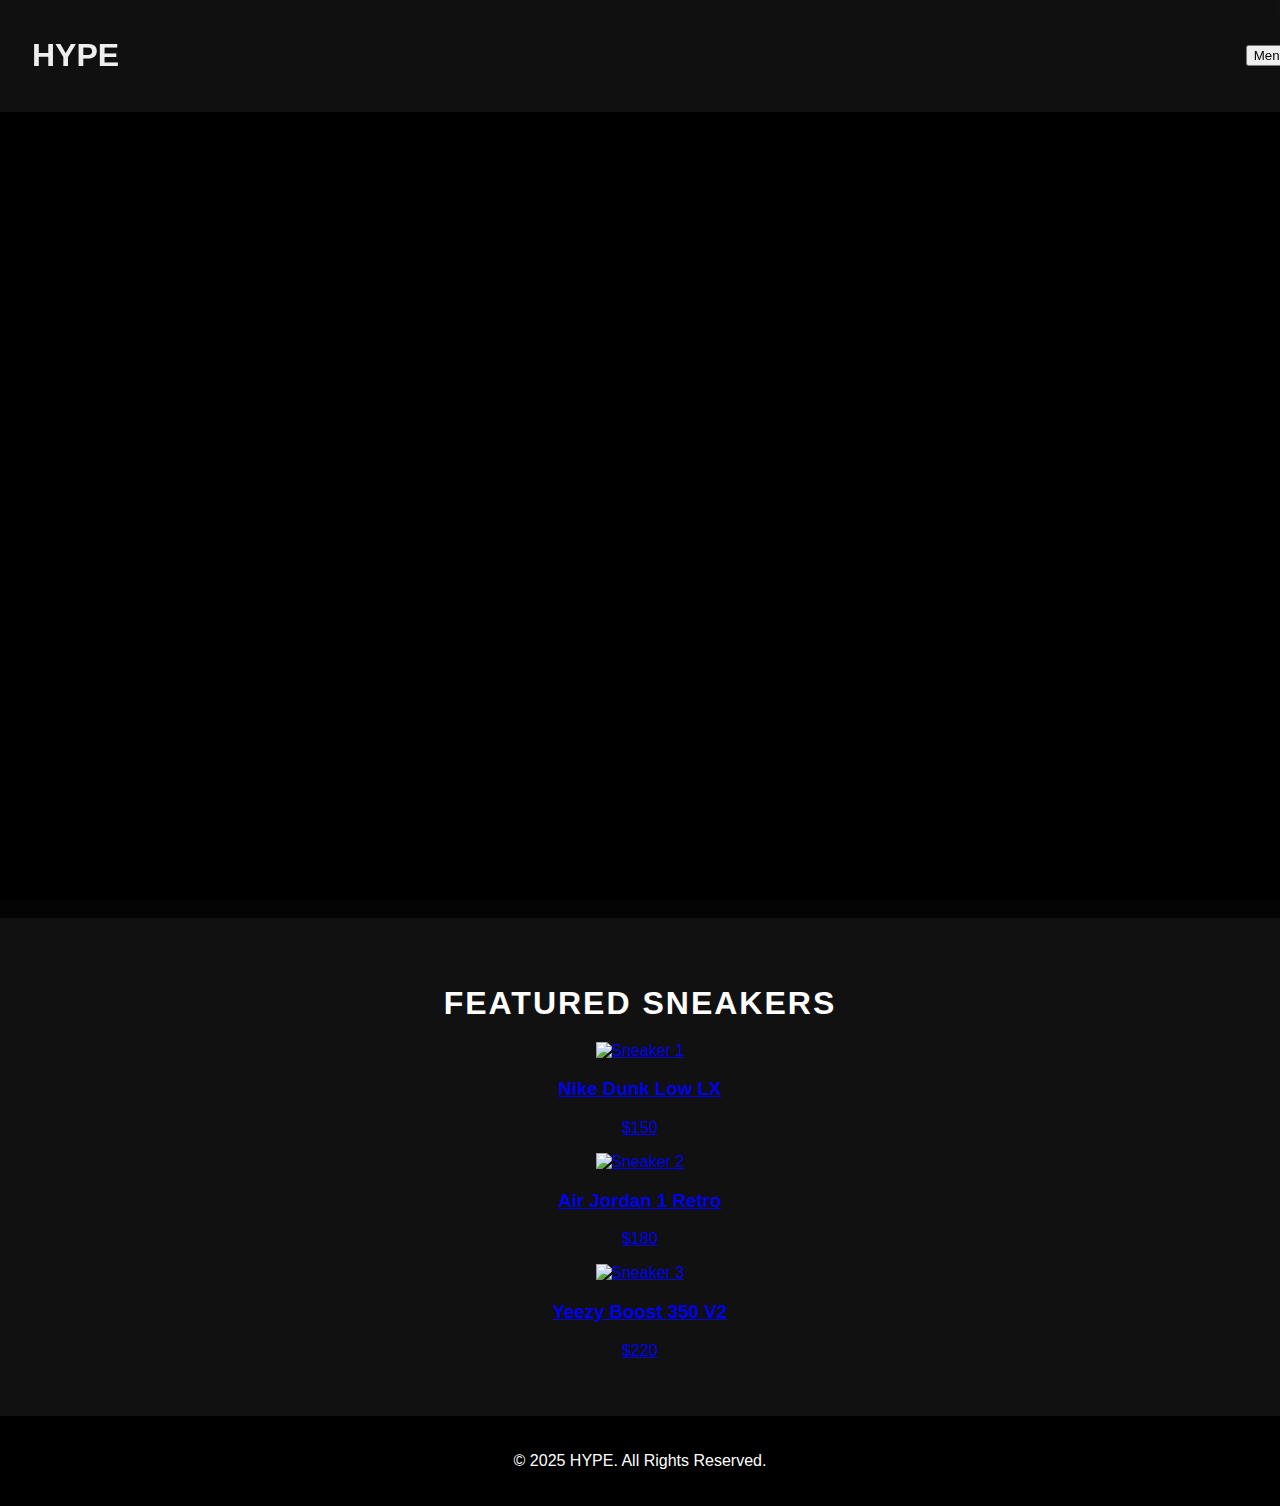
==== index.html @ d99d3ed1 "Add files via upload" ====
<!DOCTYPE html>
<html lang="en">
<head>
    <meta charset="UTF-8">
    <meta name="viewport" content="width=device-width, initial-scale=1.0">
    <title>HYPE - Sneaker Reseller</title>
    <script src="https://cdn.tailwindcss.com"></script>
    <script src="https://cdnjs.cloudflare.com/ajax/libs/gsap/3.12.2/gsap.min.js"></script>
    <link rel="stylesheet" href="https://cdn.jsdelivr.net/npm/swiper@9/swiper-bundle.min.css" />
<script src="https://cdn.jsdelivr.net/npm/swiper@9/swiper-bundle.min.js"></script>

    <link rel="stylesheet" href="styles.css">
</head>
<body>
    <!-- Loading Screen -->
    <div class="loading-screen" id="loading-screen">
        <div class="loading-content">
            <h1 class="loading-text">HYPE</h1>
            <div class="loading-bar"></div>
        </div>
    </div>

    <!-- Navbar -->
    <header class="navbar">
        <h1 class="text-2xl font-bold">HYPE</h1>
        <div class="dropdown">
            <button class="text-white">Menu ▼</button>
            <div class="dropdown-content p-2 rounded">
                <a href="index.html" class="block p-2 hover:bg-gray-700">Home</a>
                <a href="#products" class="block p-2 hover:bg-gray-700">Products</a>
                <a href="about.html" class="block p-2 hover:bg-gray-700">About</a>
                <a href="contact.html" class="block p-2 hover:bg-gray-700">Contact</a>
            </div>
        </div>
    </header>
<!-- cover Section -->
    <section class="cover">
        <div class="cover-content">
            <img src="img/main-cover.jpg" alt="cover"></div>
            </section>            
    <!-- Hero Section -->
    <section class="hero">
        <div class="hero-content">
            <h1>Step Into the HYPE</h1>
            <p>Your destination for exclusive and authentic sneakers.</p>
            <a href="#products" class="hero-btn">Shop Now</a>
        </div>
    </section>
    <!-- Products Section -->
    <section id="products" class="products text-center py-12">
        <h2 class="text-3xl font-bold mb-6">Featured Sneakers</h2>
        <div class="product-grid grid grid-cols-1 md:grid-cols-3 gap-6 px-6">
            
            <!-- Product 1 -->
            <a href="checkout.html?sneaker=1" class="product bg-gray-900 p-4 rounded-lg shadow-lg transition hover:scale-105">
                <img src="img/sneaker1-1.jpg" alt="Sneaker 1" class="w-full rounded-md">
                <h3 class="text-lg font-semibold mt-2">Nike Dunk Low LX</h3>
                <p class="text-gray-400">$150</p>
            </a>
    
            <!-- Product 2 -->
            <a href="checkout.html?sneaker=2" class="product bg-gray-900 p-4 rounded-lg shadow-lg transition hover:scale-105">
                <img src="img/sneaker2-1.jpg" alt="Sneaker 2" class="w-full rounded-md">
                <h3 class="text-lg font-semibold mt-2">Air Jordan 1 Retro</h3>
                <p class="text-gray-400">$180</p>
            </a>
    
            <!-- Product 3 -->
            <a href="checkout.html?sneaker=3" class="product bg-gray-900 p-4 rounded-lg shadow-lg transition hover:scale-105">
                <img src="img/sneaker3-1.jpg" alt="Sneaker 3" class="w-full rounded-md">
                <h3 class="text-lg font-semibold mt-2">Yeezy Boost 350 V2</h3>
                <p class="text-gray-400">$220</p>
            </a>
    
        </div>
    </section>
    
    
    
    

    <!-- Footer -->
    <footer class="footer">
        <p>&copy; 2025 HYPE. All Rights Reserved.</p>
    </footer>
   
    
<script>
        window.addEventListener("load", () => {
            setTimeout(() => {
                document.getElementById("loading-screen").classList.add("hide");
            }, 2500); // 2.5 sec delay
        });
    </script>
</body>
</html>
---- styles.css ----
/* General Styles */
/* General Styles */
body {
    background-color: #111;
    color: #eee;
    font-family: Arial, sans-serif;
    margin: 0;
    padding: 0;
}

/* Loading Screen */
.loading-screen {
    position: fixed;
    width: 100%;
    height: 100%;
    background: black;
    display: flex;
    justify-content: center;
    align-items: center;
    flex-direction: column;
    z-index: 100;
    transition: opacity 0.8s ease-out;
}

/* HYPE Text Animation */
.loading-text {
    font-size: 4rem;
    font-weight: bold;
    color: #ff2e63;
    opacity: 0;
    animation: fadeIn 1.5s ease-in forwards;
}

/* Loading Line */
.loading-bar {
    width: 0%;
    height: 4px;
    background: #ff2e63;
    margin-top: 15px;
    animation: loadBar 2.5s ease-out forwards;
}

/* Fade In Animation */
@keyframes fadeIn {
    from { opacity: 0; transform: translateY(-10px); }
    to { opacity: 1; transform: translateY(0); }
}

/* Loading Bar Animation */
@keyframes loadBar {
    from { width: 0%; }
    to { width: 100%; }
}

/* Hide loading screen after load */
.hide {
    opacity: 0;
    pointer-events: none;
}

/* Hero Section */
.hero {
    width: 100%;
    height: 90vh;
    background: url('img/hero.jpg') center/cover no-repeat;
    display: flex;
    align-items: center;
    justify-content: center;
    text-align: center;
    position: relative;
}

.hero::before {
    content: "";
    position: absolute;
    top: 0;
    left: 0;
    width: 100%;
    height: 100%;
    background: rgba(0, 0, 0, 0.7);
    backdrop-filter: blur(2px);
}

.hero-content {
    position: relative;
    z-index: 2;
}

.hero-btn {
    padding: 12px 24px;
    font-size: 1.1rem;
    color: white;
    background: #ff2e63;
    text-decoration: none;
    border-radius: 5px;
    transition: 0.3s ease;
}

.hero-btn:hover {
    background: #e6004c;
}

/* Footer */
.footer {
    text-align: center;
    padding: 20px;
    background: black;
    color: white;
}


/* Navbar */
.navbar {
    position: fixed;
    top: 0;
    width: 100%;
    display: flex;
    justify-content: space-between;
    align-items: center;
    padding: 1rem 2rem;
    background: rgba(20, 20, 20, 0.8);
    backdrop-filter: blur(5px);
    z-index: 1000;
}

.logo {
    font-size: 1.8rem;
    font-weight: bold;
    color: #ff2e63;
}

/* Dropdown Menu */
.dropdown {
    position: relative;
}

.menu-btn {
    color: white;
    background: none;
    border: none;
    cursor: pointer;
    font-size: 1rem;
}

.dropdown-content {
    display: none;
    position: absolute;
    right: 0;
    background: rgba(20, 20, 20, 0.8);
    backdrop-filter: blur(5px);
    min-width: 160px;
    box-shadow: 0px 8px 16px rgba(0,0,0,0.2);
}

.dropdown:hover .dropdown-content {
    display: block;
}

.dropdown-content a {
    color: white;
    padding: 10px;
    display: block;
    text-decoration: none;
}

.dropdown-content a:hover {
    background: rgba(20, 20, 20, 0.8);
    backdrop-filter: blur(5px);
}

/* Hero Section */
.hero {
    width: 100%;
    height: 100vh;
    background: url('img/hero.jpg') center/cover no-repeat;
    display: flex;
    align-items: center;
    justify-content: center;
    text-align: center;
    position: relative;
    padding: 0 5%;
}

.hero::before {
    content: "";
    position: absolute;
    top: 0;
    left: 0;
    width: 100%;
    height: 100%;
    background: rgba(0, 0, 0, 0.75);
    backdrop-filter: blur(4px);
}

.hero-content {
    position: relative;
    z-index: 5;
    max-width: 800px;
    text-align: center;
}

.hero-content h1 {
    font-size: 5rem; /* Larger text */
    font-weight: 800;
    color: #fff;
    text-transform: uppercase;
    letter-spacing: 4px;
    line-height: 1.2;
    text-shadow: 2px 2px 5px rgba(255, 46, 99, 0.8);
}

.hero-content p {
    font-size: 1.5rem;
    color: #ddd;
    margin-top: 20px;
    letter-spacing: 1px;
    font-weight: 400;
    opacity: 0.9;
}

.hero-btn {
    display: inline-block;
    padding: 15px 40px;
    font-size: 1.3rem;
    font-weight: 600;
    color: white;
    background: linear-gradient(135deg, #ff2e63, #ff007f);
    text-decoration: none;
    border-radius: 4px;
    transition: transform 0.3s ease, box-shadow 0.3s ease;
    margin-top: 30px;
    text-transform: uppercase;
    box-shadow: 0 10px 30px rgba(255, 46, 99, 0.6);
}

.hero-btn:hover {
    background: linear-gradient(135deg, #e6004c, #ff0055);
    transform: translateY(-3px);
    box-shadow: 0 15px 35px rgba(255, 46, 99, 0.8);
}


.products {
    text-align: center;
    padding: 40px 5%;
    background: #111;
}

.products h2 {
    font-size: 2rem;
    font-weight: 800;
    text-transform: uppercase;
    letter-spacing: 2px;
    color: white;
    margin-bottom: 20px;
}

.product-container {
    display: flex;
    justify-content: center;
    gap: 20px;
    flex-wrap: wrap;
}

.product-box {
    background: #222;
    padding: 15px;
    border-radius: 10px;
    width: 250px;
    text-align: center;
    cursor: pointer;
    transition: 0.3s ease-in-out;
    box-shadow: 0px 4px 10px rgba(255, 46, 99, 0.3);
    overflow: hidden;
}

.product-box:hover {
    transform: scale(1.05);
}

.product-box img {
    width: 100%;
    height: 180px;
    object-fit: cover;
    border-radius: 10px;
}

.product-box h3 {
    font-size: 1.3rem;
    color: white;
    margin-top: 10px;
}

.product-box p {
    color: #ff2e63;
    font-size: 1.2rem;
    font-weight: bold;
}



.expanded-product {
    margin-top: 30px;
    display: none;
    text-align: center;
    background: #222;
    padding: 20px;
    border-radius: 10px;
    box-shadow: 0px 4px 10px rgba(255, 46, 99, 0.3);
    max-width: 600px;
    margin: auto;
}

.expanded-product h3 {
    color: white;
    font-size: 1.8rem;
}

.expanded-product p {
    color: white;
    font-size: 1rem;
    max-width: 500px;
    margin: 10px auto;
}

.expanded-product img {
    width: 60%;
    max-width: 400px;
    margin: 10px;
    border-radius: 8px;
    transition: transform 0.3s ease-in-out;
}

.expanded-product img:hover {
    transform: scale(1.05);
}

.buy-btn {
    display: inline-block;
    background: #ff2e63;
    color: white;
    padding: 10px 15px;
    font-size: 1.2rem;
    text-decoration: none;
    border-radius: 5px;
    font-weight: bold;
    margin: 15px 0;
    transition: 0.3s ease-in-out;
}

.buy-btn:hover {
    background: #e6004c;
    transform: scale(1.05);
}

.close-btn {
    background: #444;
    color: white;
    padding: 8px 15px;
    border: none;
    cursor: pointer;
    border-radius: 5px;
    font-size: 1rem;
    margin-top: 10px;
}

.close-btn:hover {
    background: #ff2e63;
}


/* Footer */
.footer {
    text-align: center;
    padding: 20px;
    background: black;
    color: white;
}
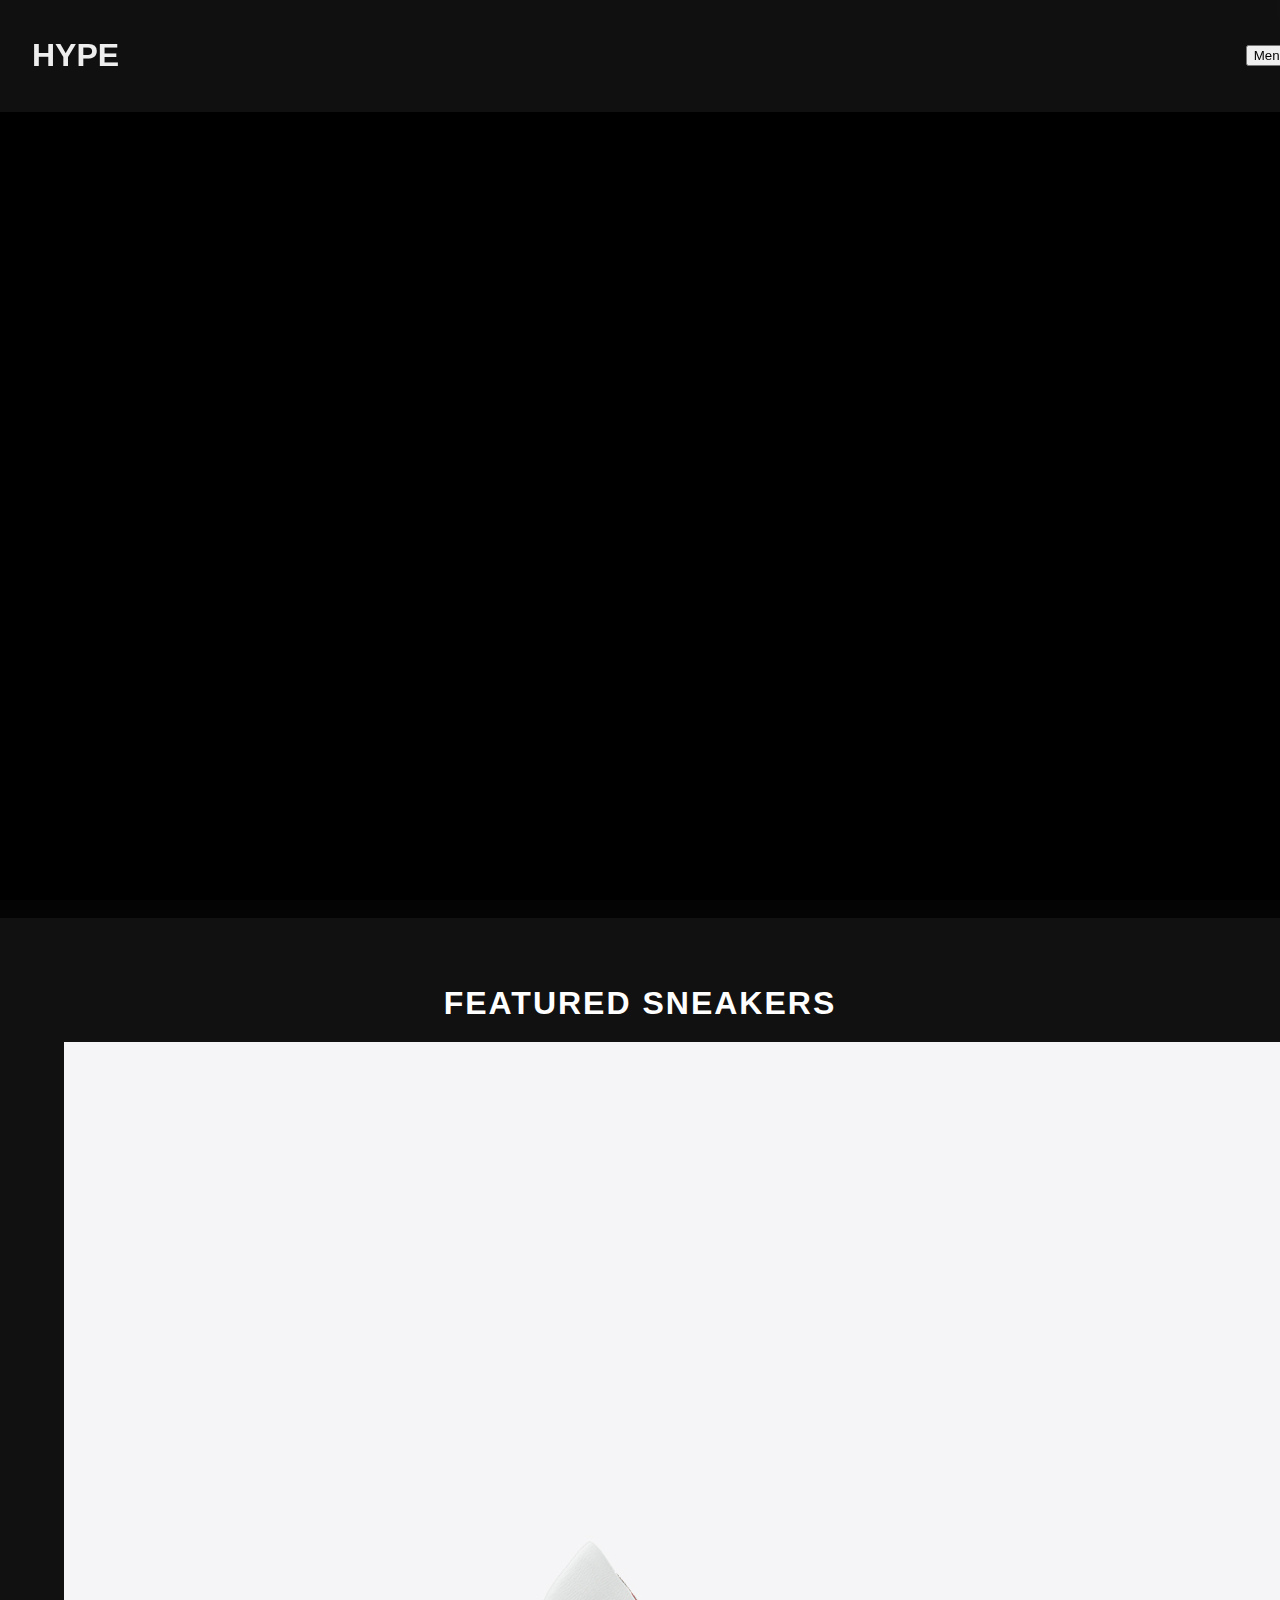
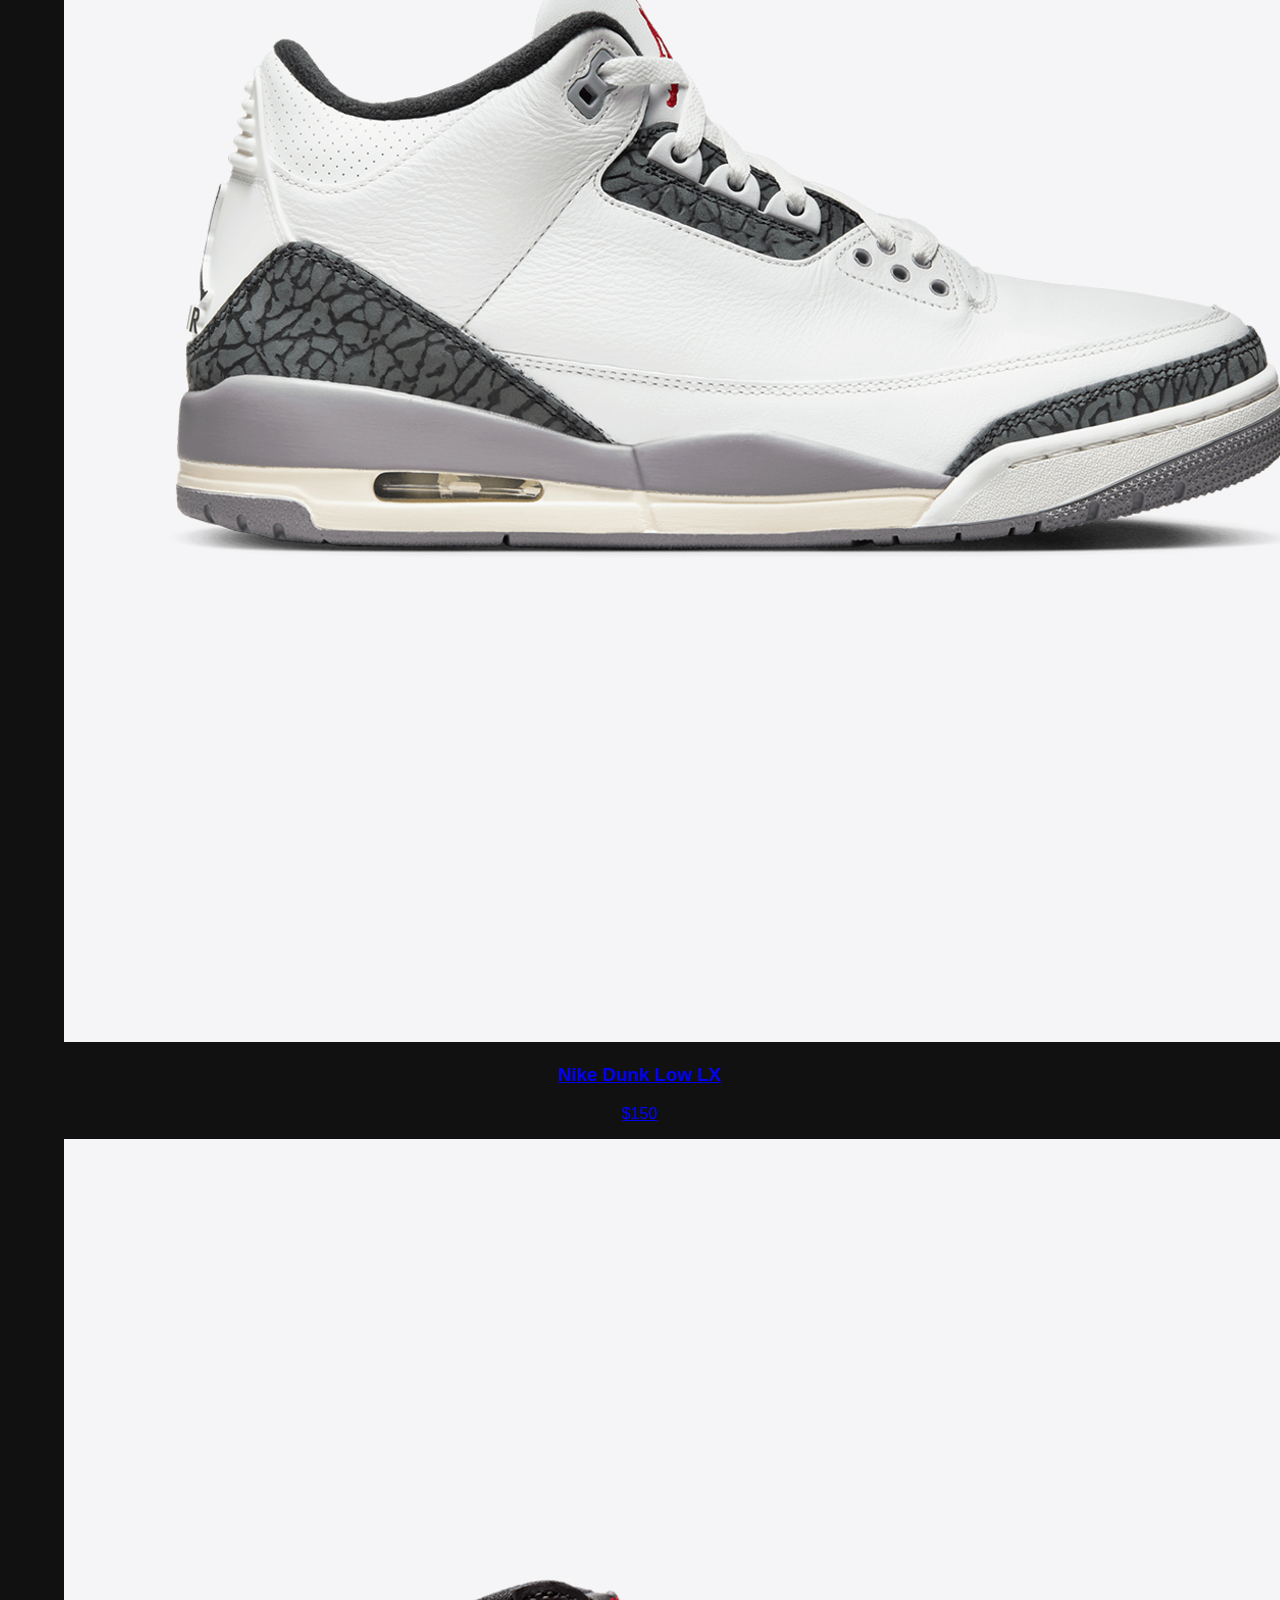
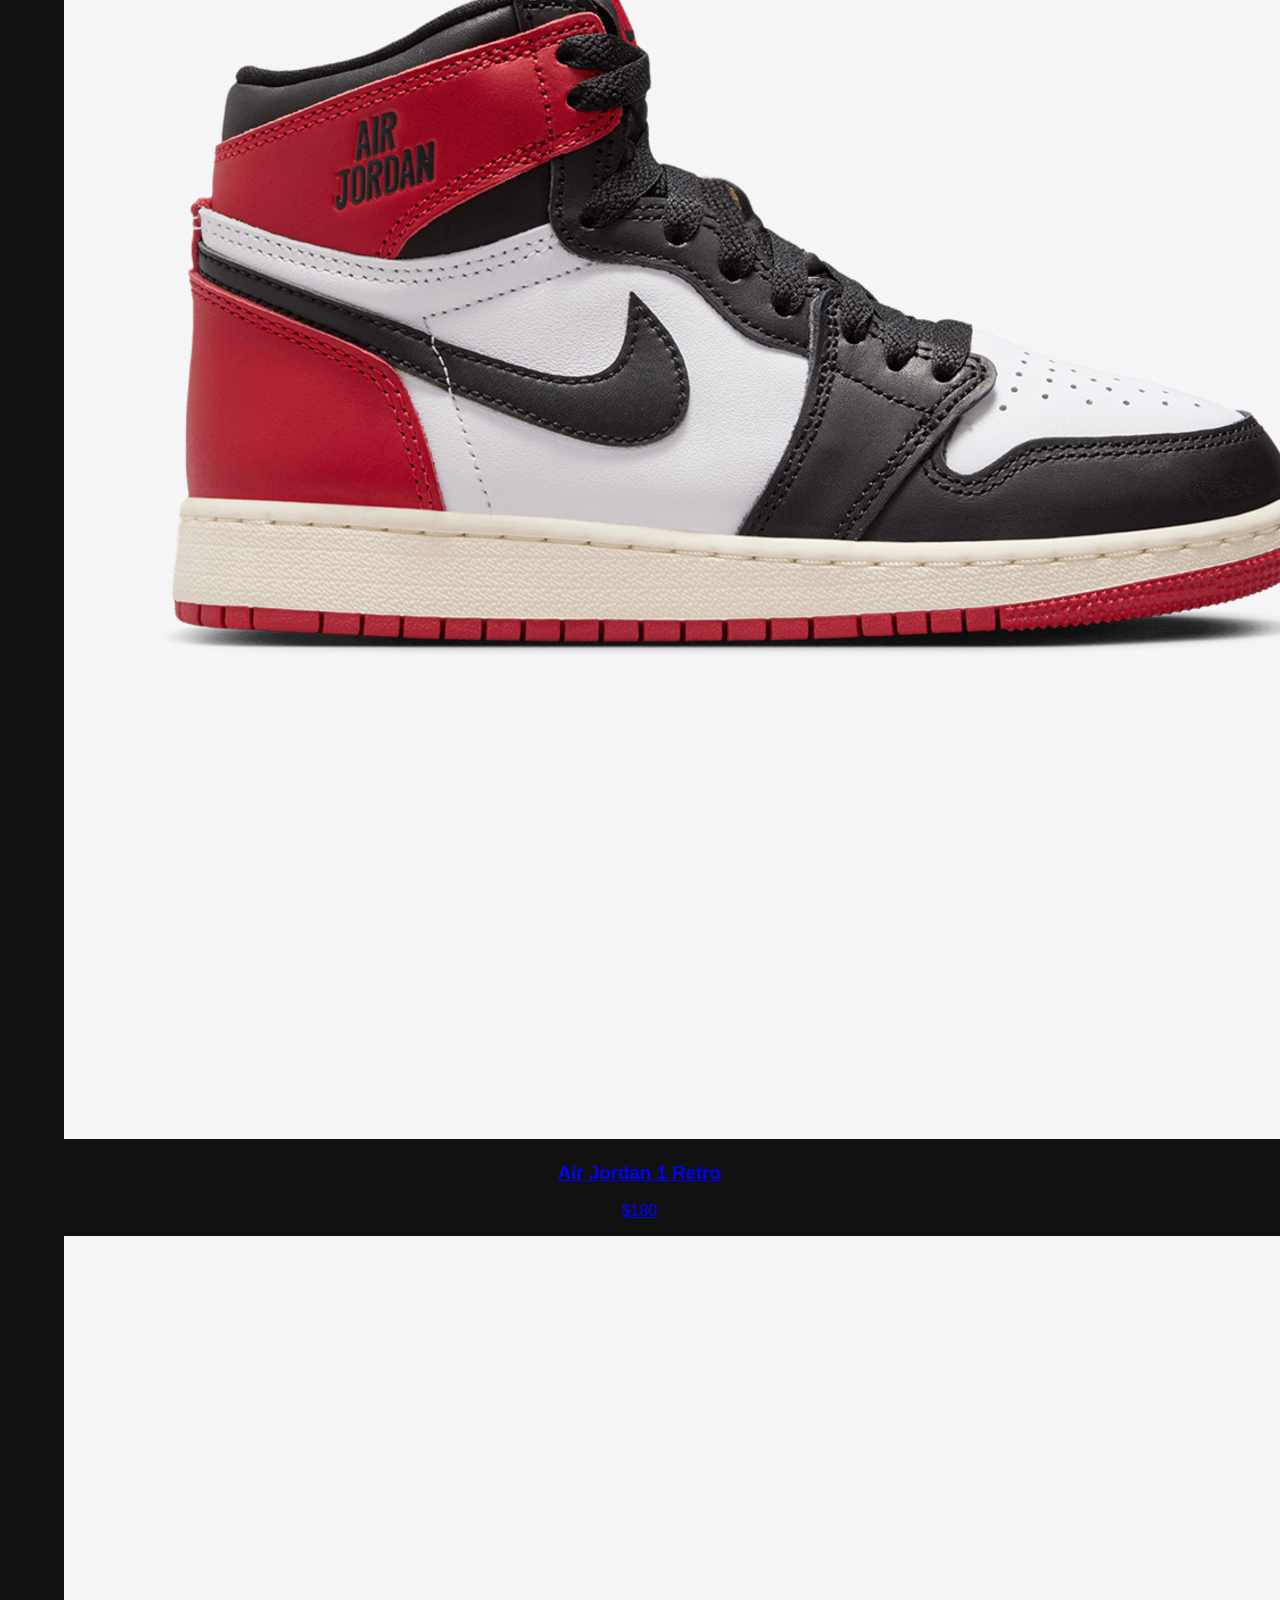
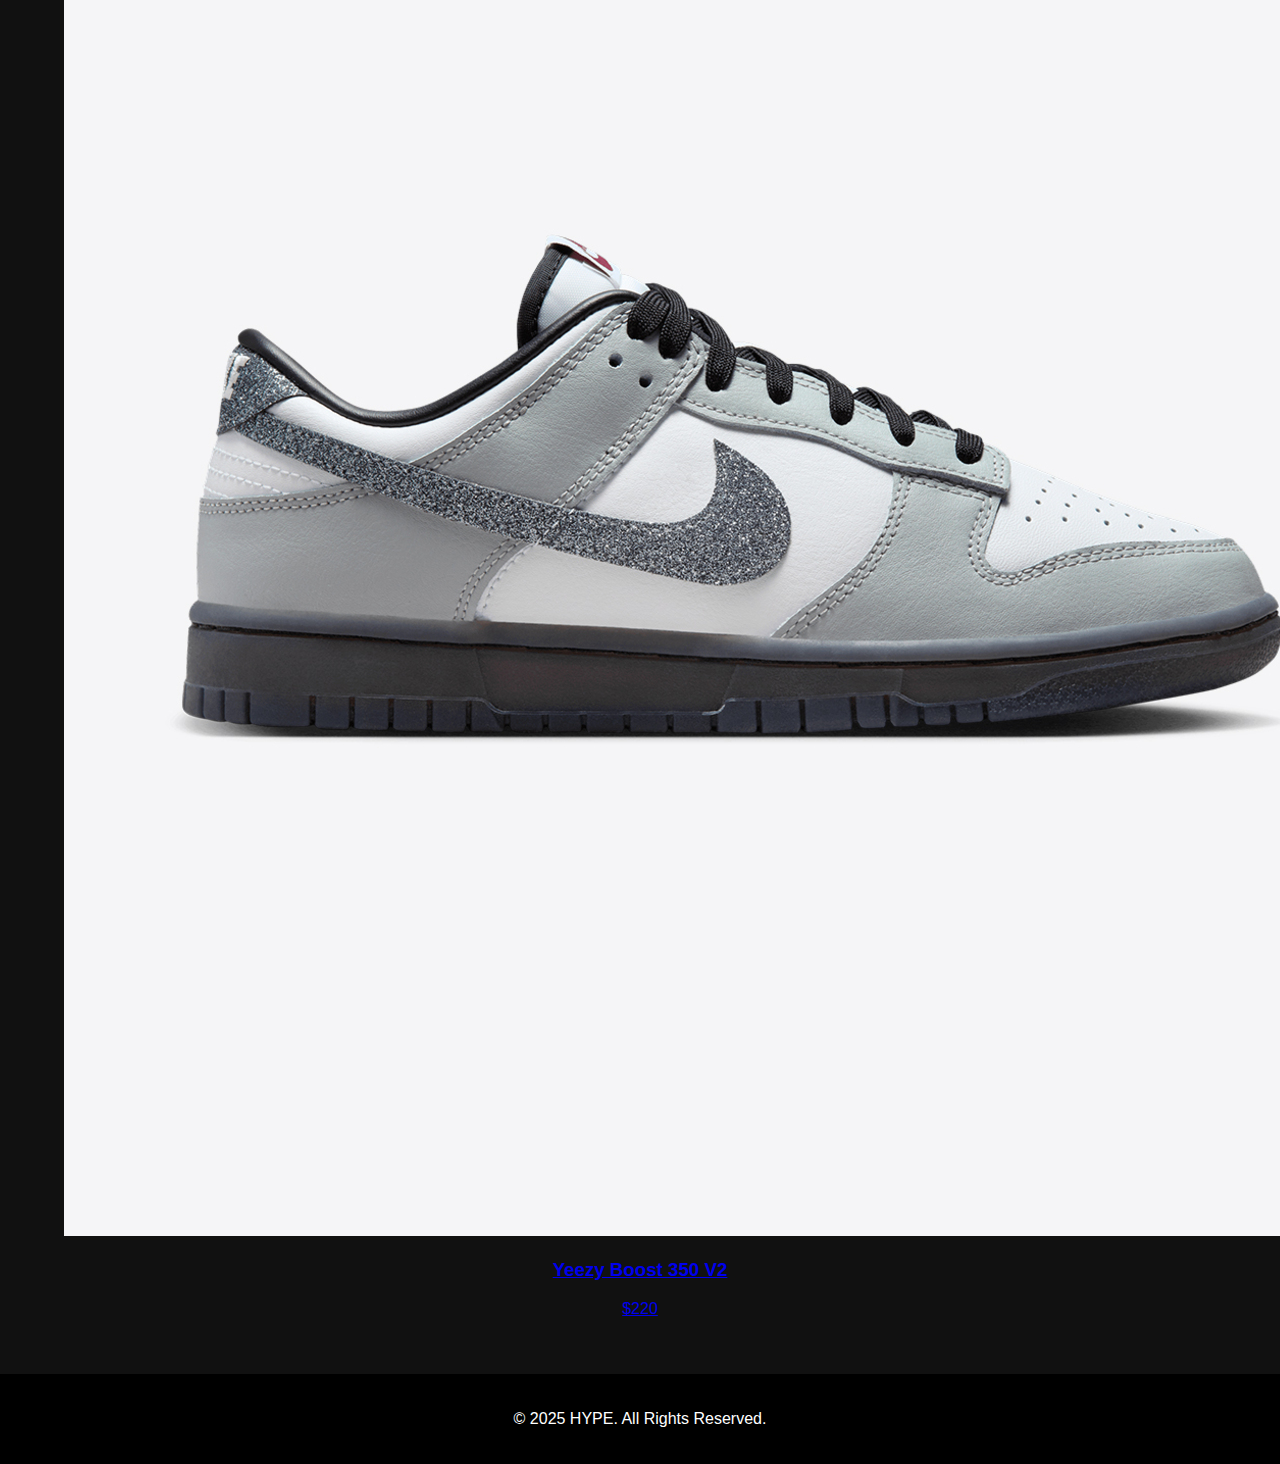
==== commit 59728006: "Update index.html" ====
--- a/index.html
+++ b/index.html
@@ -36,7 +36,7 @@
 <!-- cover Section -->
     <section class="cover">
         <div class="cover-content">
-            <img src="img/main-cover.jpg" alt="cover"></div>
+            <img src="https://github.com/Abhi8485/BrandWebsite/blob/1f237a7acd1a8a61bfb9a38dec15a62a95a78cc8/img/main-cover.jpg" alt="cover"></div>
             </section>            
     <!-- Hero Section -->
     <section class="hero">
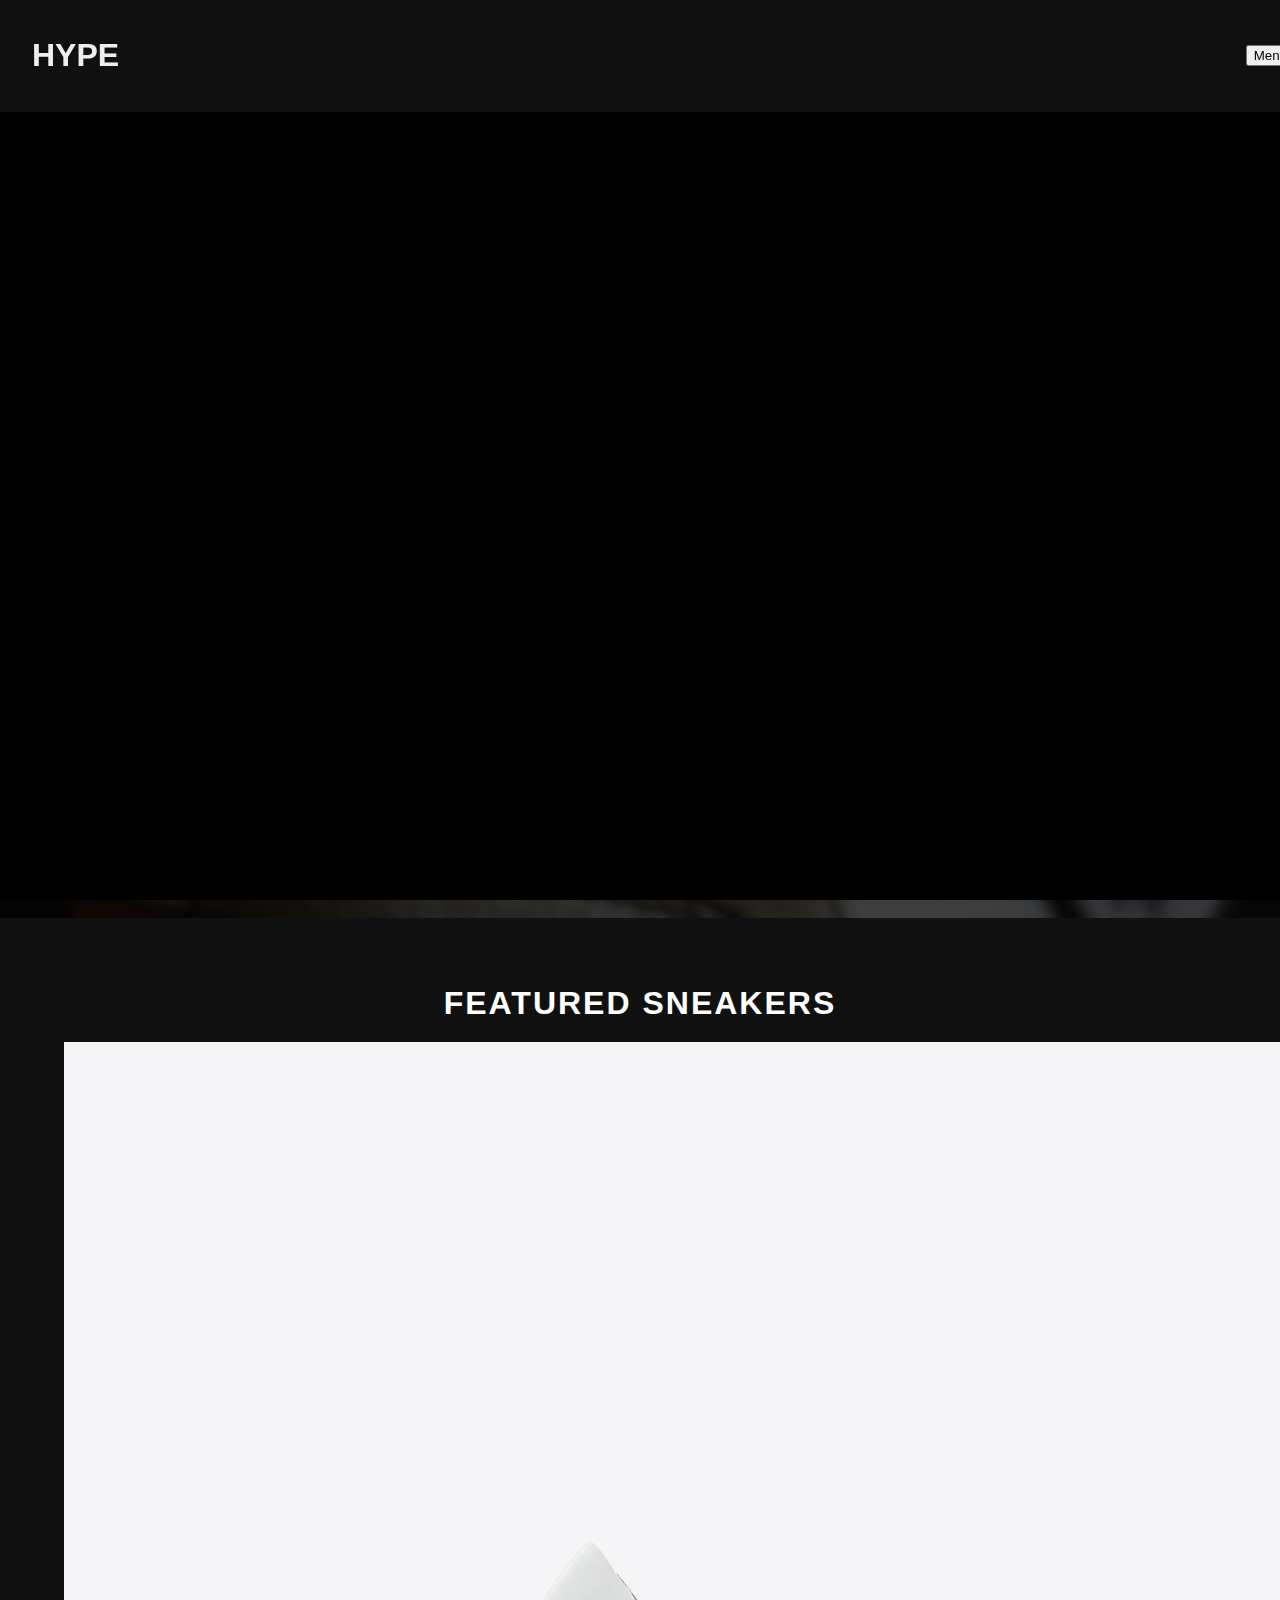
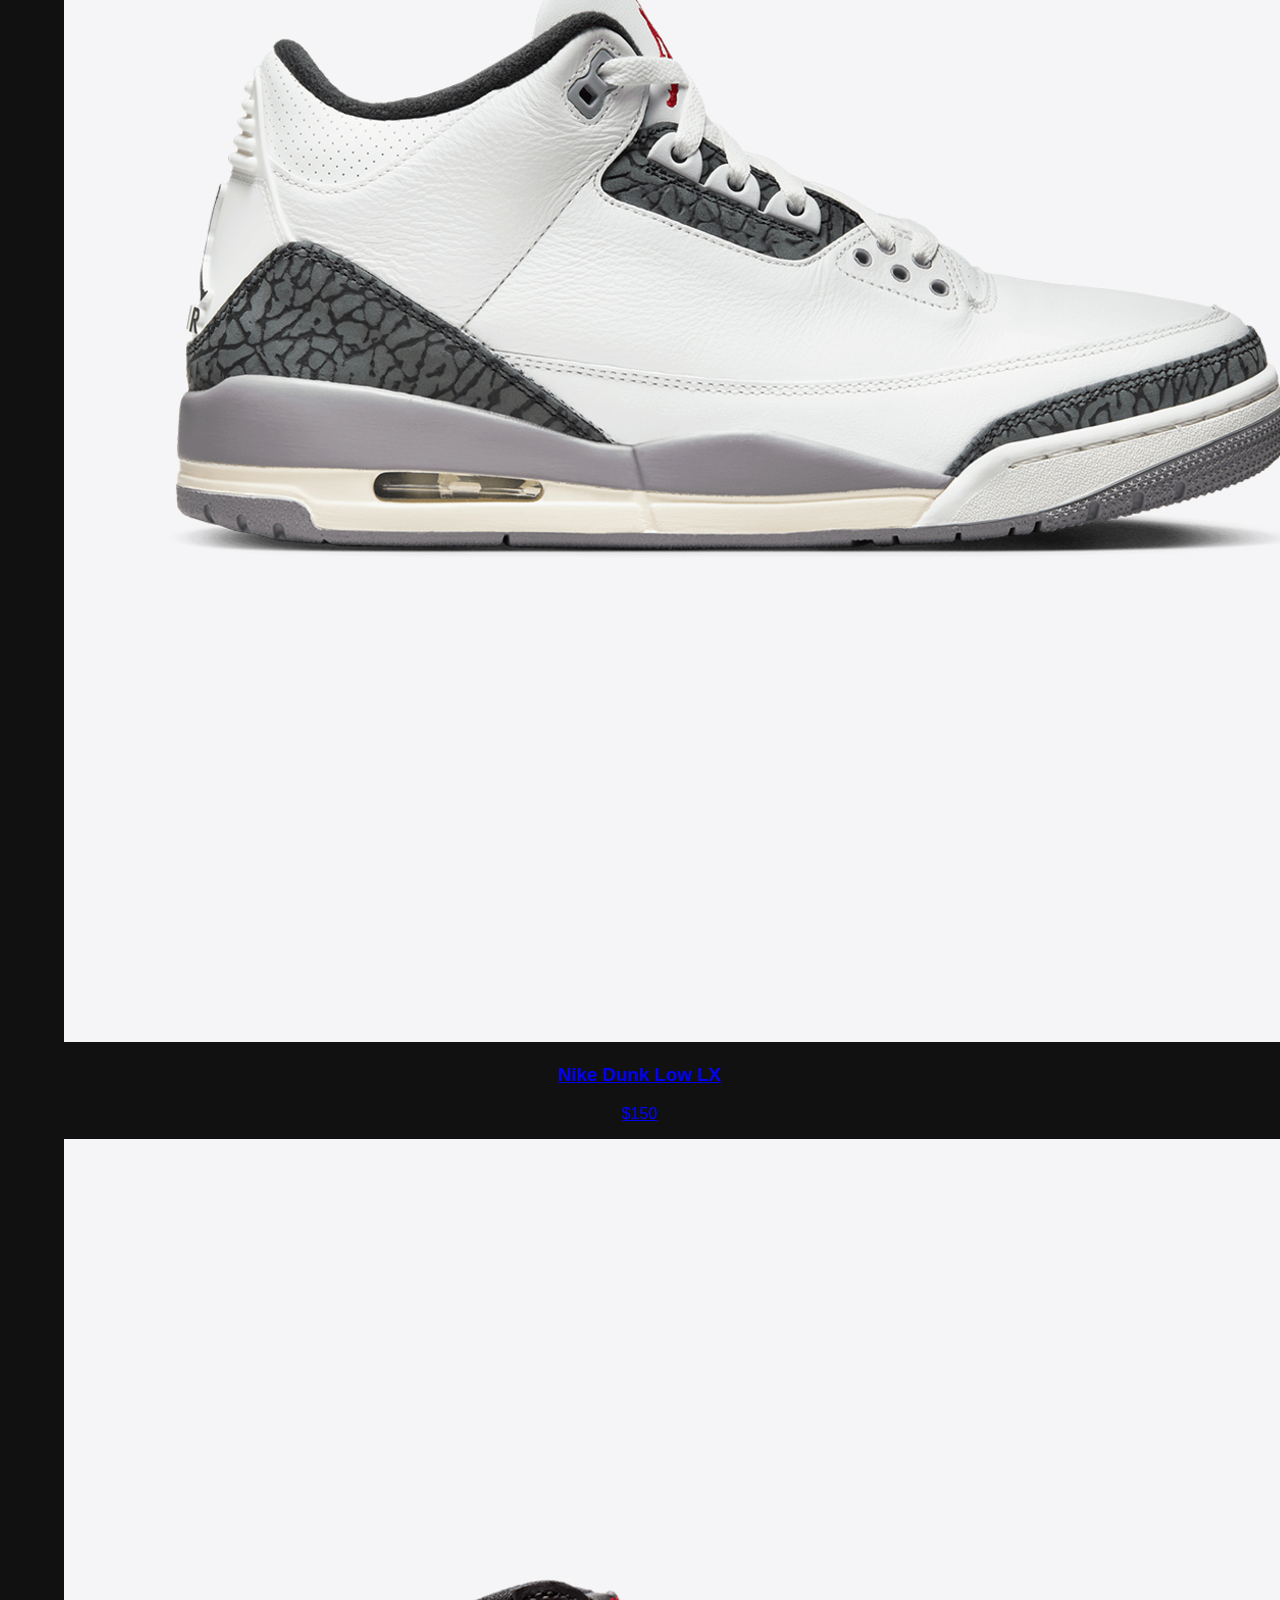
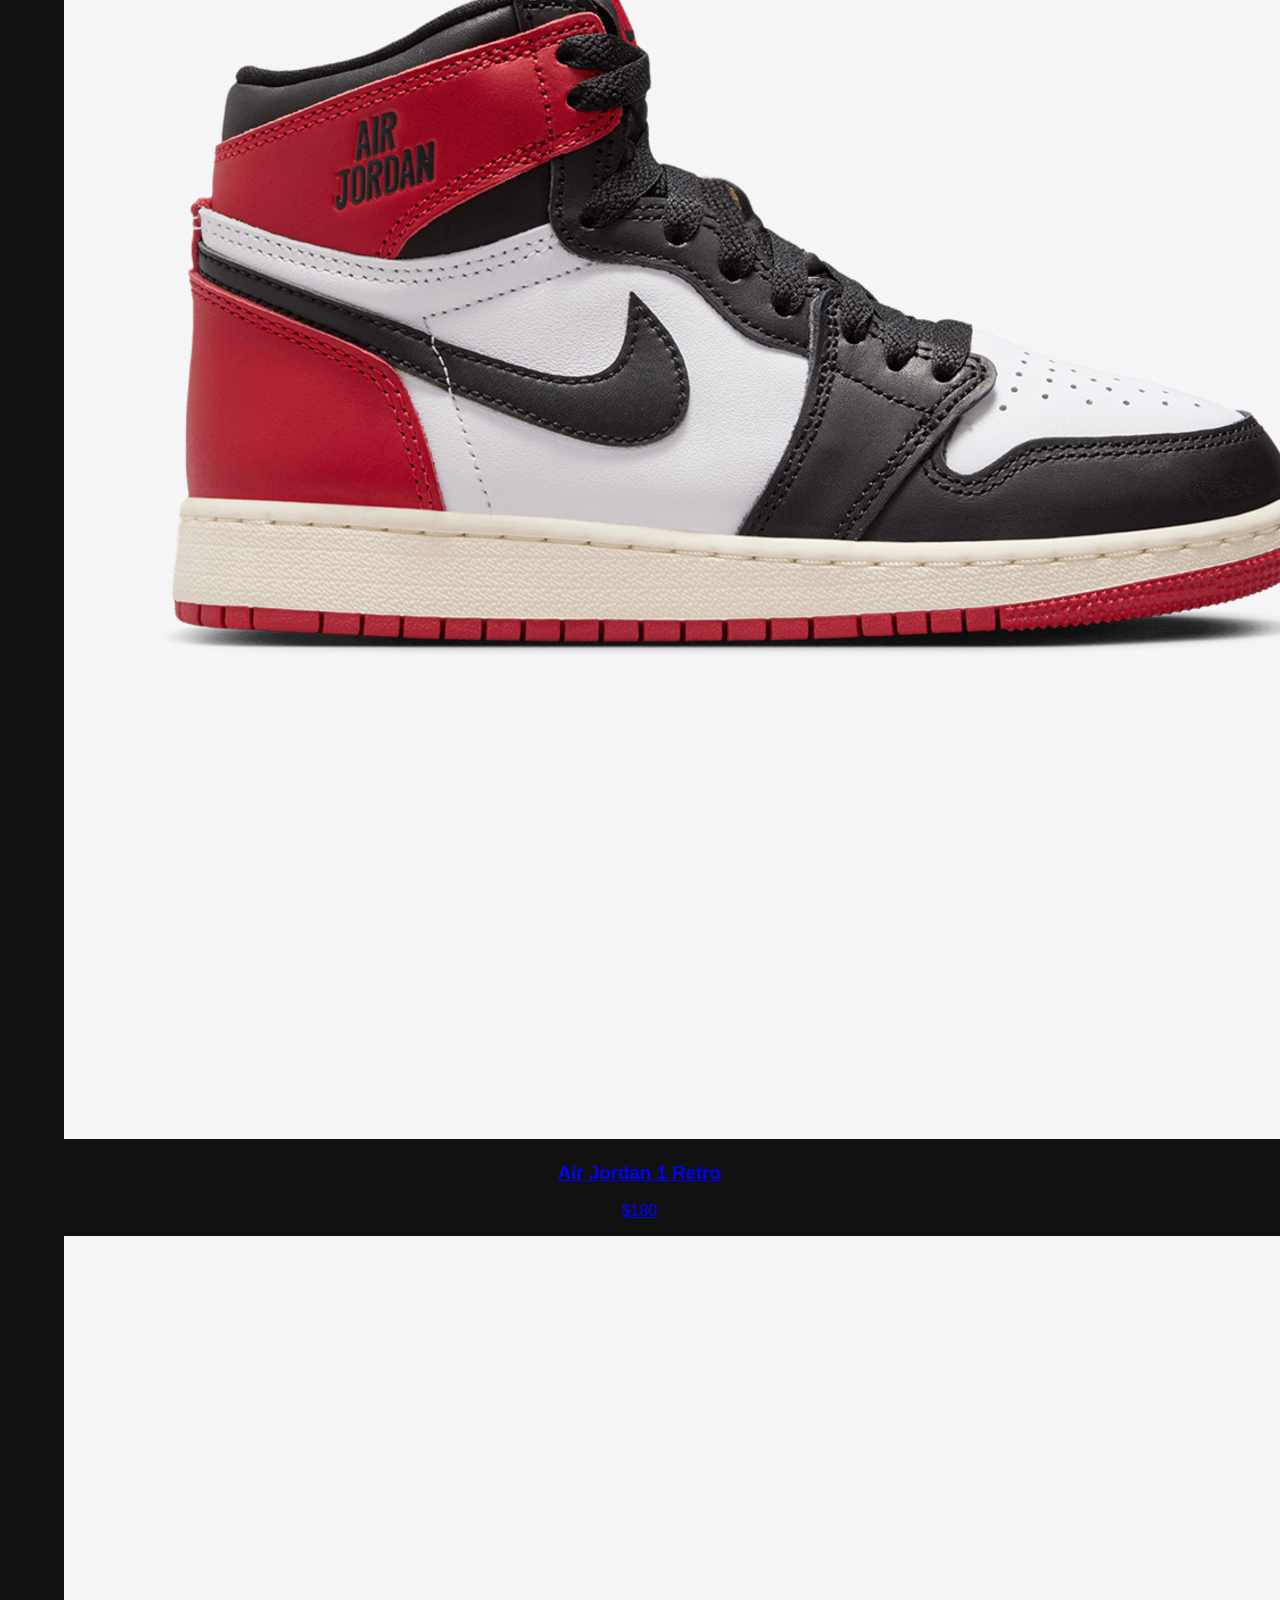
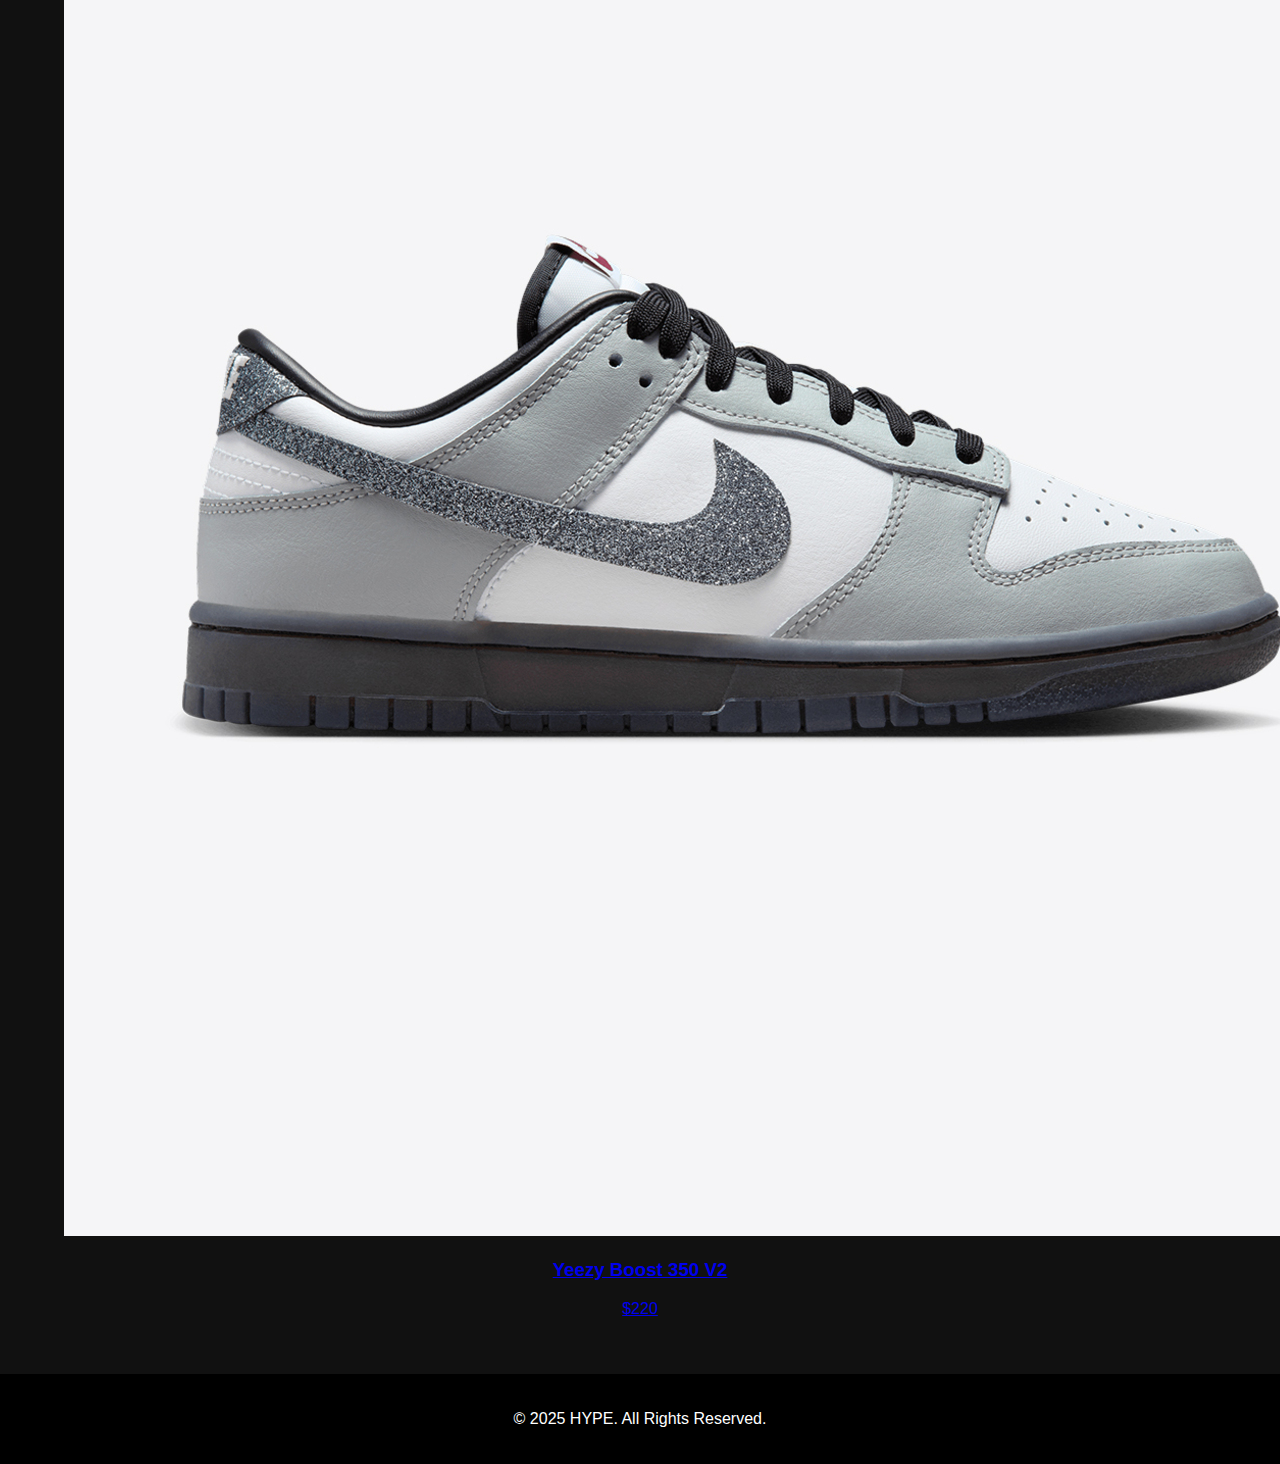
==== commit 8f50f478: "Update index.html" ====
--- a/index.html
+++ b/index.html
@@ -36,7 +36,7 @@
 <!-- cover Section -->
     <section class="cover">
         <div class="cover-content">
-            <img src="https://github.com/Abhi8485/BrandWebsite/blob/1f237a7acd1a8a61bfb9a38dec15a62a95a78cc8/img/main-cover.jpg" alt="cover"></div>
+            <img src="main-cover.jpg" alt="cover"></div>
             </section>            
     <!-- Hero Section -->
     <section class="hero">
--- a/styles.css
+++ b/styles.css
@@ -62,7 +62,7 @@
 .hero {
     width: 100%;
     height: 90vh;
-    background: url('img/hero.jpg') center/cover no-repeat;
+    background: url('hero.jpg') center/cover no-repeat;
     display: flex;
     align-items: center;
     justify-content: center;
@@ -172,7 +172,7 @@
 .hero {
     width: 100%;
     height: 100vh;
-    background: url('img/hero.jpg') center/cover no-repeat;
+    background: url('hero.jpg') center/cover no-repeat;
     display: flex;
     align-items: center;
     justify-content: center;
